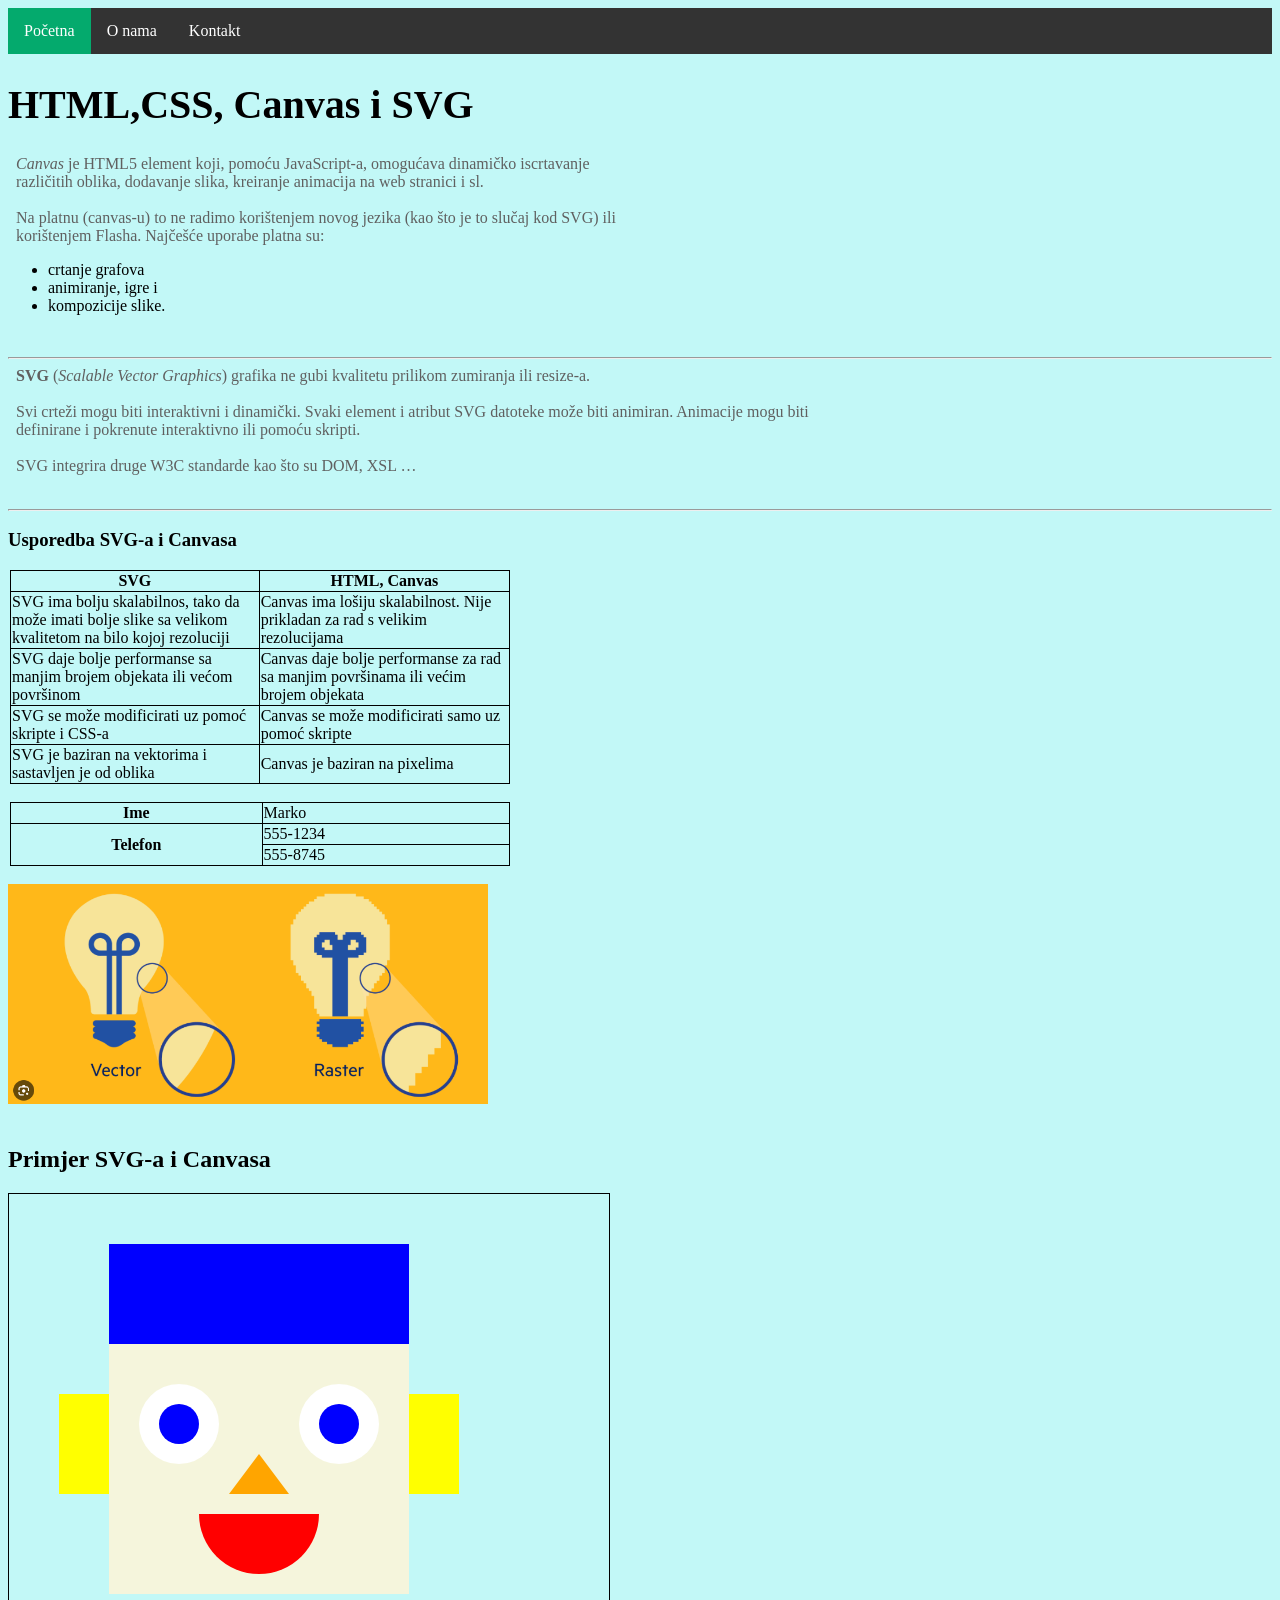
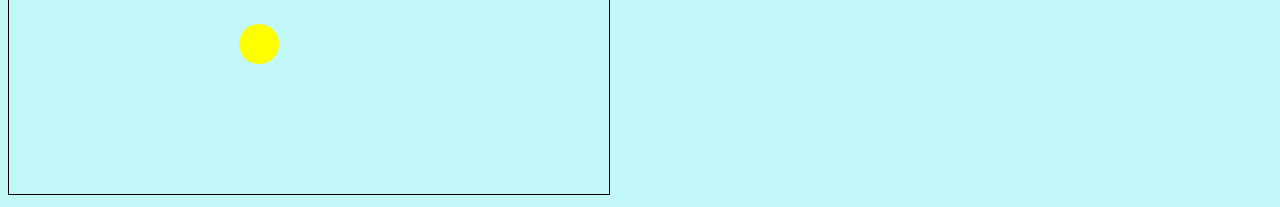
==== zadace/zadaca1.html @ 89185863 "ispitna" ====
<!doctype html>
<html lang="en">
  <head>
    <meta charset="UTF-8" />
    <meta name="viewport" content="width=device-width, initial-scale=1.0" />
    <link rel="stylesheet" href="../zadaca1.css" />
    <title>Skriptni jezici</title>
  </head>
  <body>
    <ul class="header">
      <li><a class="active" href="./pocetna.html">Početna</a></li>
      <li><a href="./onama.html">O nama</a></li>
      <li><a href="./kontakt.html">Kontakt</a></li>
    </ul>

    <h1>HTML,CSS, Canvas i SVG</h1>

    <p>
      <i>Canvas</i> je HTML5 element koji, pomoću JavaScript-a, omogućava
      dinamičko iscrtavanje <br />različitih oblika, dodavanje slika, kreiranje
      animacija na web stranici i sl. <br />
      <br />
      Na platnu (canvas-u) to ne radimo korištenjem novog jezika (kao što je to
      slučaj kod SVG) ili <br />
      korištenjem Flasha. Najčešće uporabe platna su:
    </p>
    <ul>
      <li>crtanje grafova</li>
      <li>animiranje, igre i</li>
      <li>kompozicije slike.</li>
    </ul>
    <br />
    <hr />
    <p>
      <strong>SVG</strong>
      (<i>Scalable Vector Graphics</i>) grafika ne gubi kvalitetu prilikom
      zumiranja ili resize-a. <br />
      <br />
      Svi crteži mogu biti interaktivni i dinamički. Svaki element i atribut SVG
      datoteke može biti animiran. Animacije mogu biti <br />
      definirane i pokrenute interaktivno ili pomoću skripti. <br /><br />
      SVG integrira druge W3C standarde kao što su DOM, XSL …
    </p>
    <br />

    <hr />

    <h3><strong>Usporedba SVG-a i Canvasa</strong></h3>

    <table>
      <tr>
        <th>SVG</th>
        <th>HTML, Canvas</th>
      </tr>
      <tr>
        <td>
          SVG ima bolju skalabilnos, tako da može imati bolje slike sa velikom
          kvalitetom na bilo kojoj rezoluciji
        </td>
        <td>
          Canvas ima lošiju skalabilnost. Nije prikladan za rad s velikim
          rezolucijama
        </td>
      </tr>
      <tr>
        <td>
          SVG daje bolje performanse sa manjim brojem objekata ili većom
          površinom
        </td>
        <td>
          Canvas daje bolje performanse za rad sa manjim površinama ili većim
          brojem objekata
        </td>
      </tr>
      <tr>
        <td>SVG se može modificirati uz pomoć skripte i CSS-a</td>
        <td>Canvas se može modificirati samo uz pomoć skripte</td>
      </tr>
      <tr>
        <td>SVG je baziran na vektorima i sastavljen je od oblika</td>
        <td>Canvas je baziran na pixelima</td>
      </tr>
    </table>

    <br />
    <table class="tablica">
      <tr>
        <th>Ime</th>
        <td>Marko</td>
      </tr>
      <tr>
        <th rowspan="2"><strong>Telefon</strong></th>
        <td>555-1234</td>
      </tr>
      <tr>
        <td>555-8745</td>
      </tr>
    </table>

    <br />
    <img src="./slika.png" alt="slika" />
    <br />
    <br />

    <h2>Primjer SVG-a i Canvasa</h2>

    <canvas
      id="myCanvas1"
      width="600"
      height="600"
      style="border: 1px solid black"
    ></canvas>

    <script>
      let c1 = document.getElementById("myCanvas1");
      let ctx1 = c1.getContext("2d");

      //pravokutnik
      ctx1.beginPath();
      ctx1.rect(100, 100, 300, 300);
      ctx1.fillStyle = "beige";
      ctx1.fill();

      ctx1.beginPath();
      ctx1.rect(100, 50, 300, 100);
      ctx1.fillStyle = "blue";
      ctx1.fill();

      ctx1.beginPath();
      ctx1.rect(50, 200, 50, 100);
      ctx1.fillStyle = "yellow";
      ctx1.fill();

      ctx1.beginPath();
      ctx1.rect(400, 200, 50, 100);
      ctx1.fillStyle = "yellow";
      ctx1.fill();

      ctx1.beginPath();
      ctx1.arc(170, 230, 40, 0, 2 * Math.PI);
      ctx1.fillStyle = "white";
      ctx1.fill();

      ctx1.beginPath();
      ctx1.arc(330, 230, 40, 0, 2 * Math.PI);
      ctx1.fillStyle = "white";
      ctx1.fill();

      ctx1.beginPath();
      ctx1.arc(170, 230, 20, 0, 2 * Math.PI);
      ctx1.fillStyle = "blue";
      ctx1.fill();

      ctx1.beginPath();
      ctx1.arc(330, 230, 20, 0, 2 * Math.PI);
      ctx1.fillStyle = "blue";
      ctx1.fill();

      ctx1.beginPath();
      ctx1.arc(250, 320, 60, 0, 1 * Math.PI);
      ctx1.fillStyle = "red";
      ctx1.fill();

      ctx1.beginPath();
      ctx1.arc(250, 450, 20, 0, 2 * Math.PI);
      ctx1.fillStyle = "yellow";
      ctx1.fill();

      ctx1.beginPath();
      ctx1.moveTo(220, 300);
      ctx1.lineTo(250, 260);
      ctx1.lineTo(280, 300);
      ctx1.fillStyle = "orange";
      ctx1.fill();
    </script>
  </body>
</html>
---- zadaca1.css ----
table,
td,
th {
  border: 1px solid black;
  border-collapse: collapse;
  width: 500px;
  margin-left: 2px;
}

.tablica {
  border: 2 px solid black;
}

body {
  background-color: #c2f8f7;
}

h1 {
  font-weight: bold;
  font-size: 2.5em;
}

p {
  margin: 8px;
  color: rgb(96 96 96);
}

img {
  width: 480px;
  height: 220px;
}

.header {
  list-style-type: none;
  margin: 0;
  padding: 0;
  background-color: #333333;
  display: flex;
}

ul li a {
  display: block;
  color: white;
  padding: 14px 16px;
  text-decoration: none;
}

ul li a:hover:not(.active) {
  background-color: #111111;
}

ul li a.active {
  background-color: #04aa6d;
}
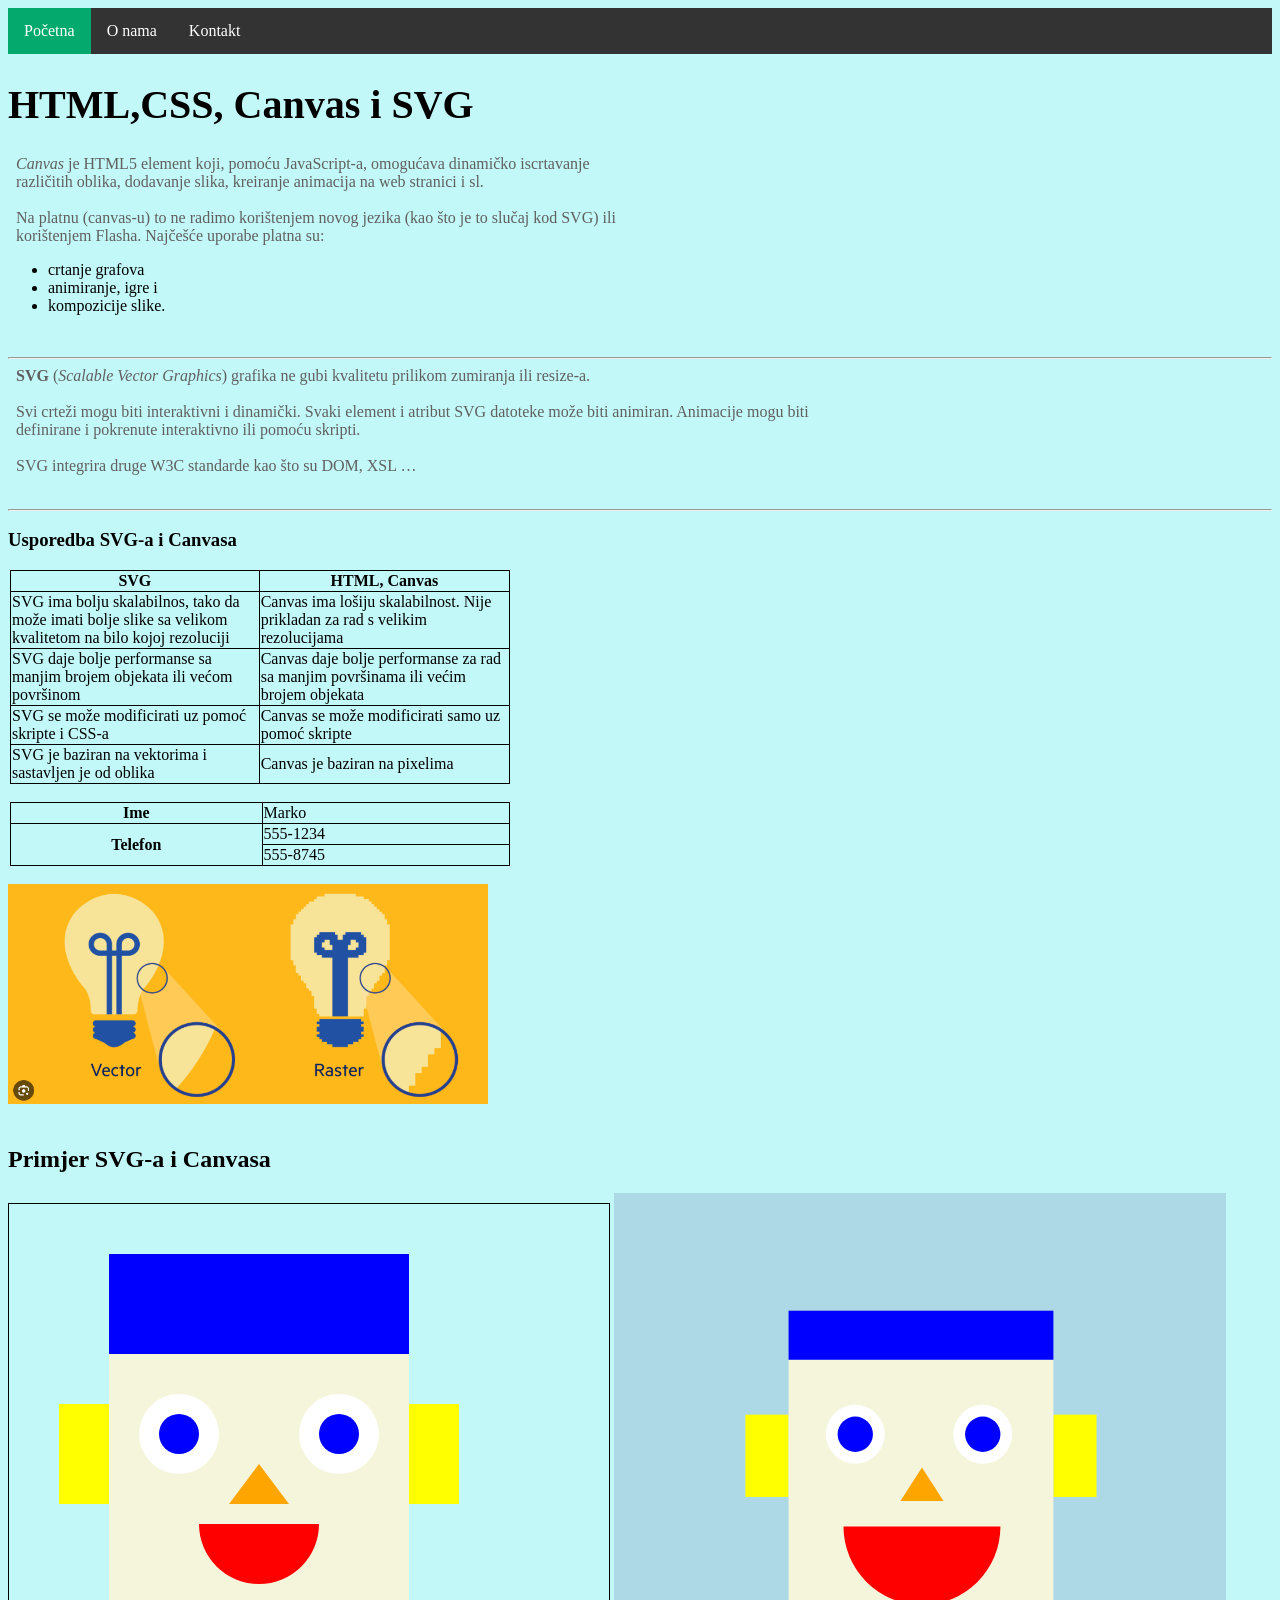
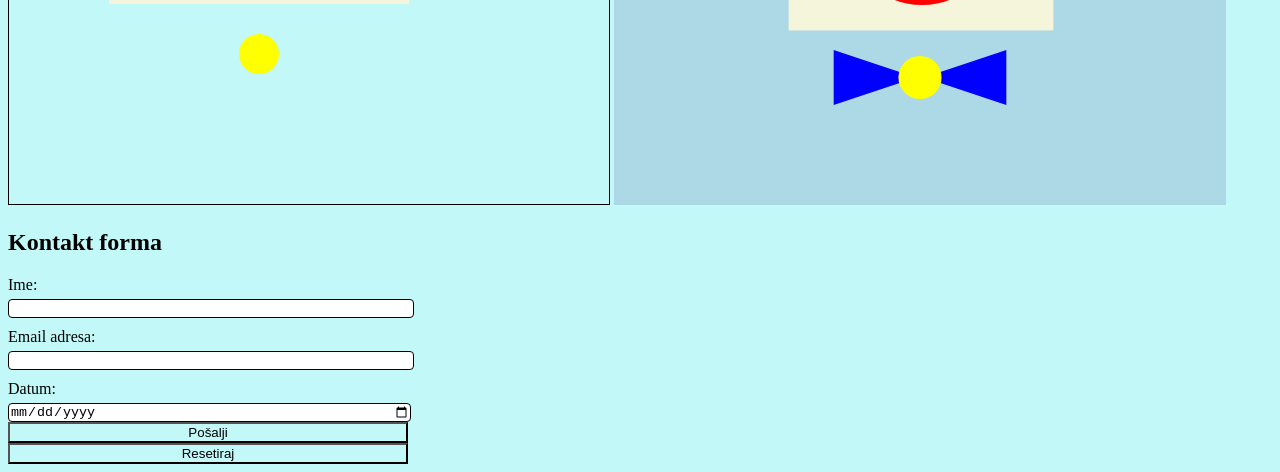
==== commit ee2be76d: "ispitna" ====
--- a/zadace/zadaca1.html
+++ b/zadace/zadaca1.html
@@ -173,5 +173,43 @@
       ctx1.fillStyle = "orange";
       ctx1.fill();
     </script>
+
+    <svg width="612" height="612" viewBox="0 0 312 312">
+  <rect width="312" height="312" fill="lightblue"/>
+  <rect x="67" y="113" width="22" height="42" fill="yellow"/>
+  <rect x="224" y="113" width="22" height="42" fill="yellow"/>
+  <rect x="89" y="85" width="135" height="138" fill="beige"/>
+  <rect x="89" y="60" width="135" height="25" fill="blue"/>
+  <circle cx="123" cy="123" r="15" fill="white"/>
+  <circle cx="123" cy="123" r="9" fill="blue"/>
+   <circle cx="188" cy="123" r="15" fill="white"/>
+  <circle cx="188" cy="123" r="9" fill="blue"/>
+  <polygon points="157,140 146,157 168,157" fill="orange"/>
+  <path d="M117 170 A40 40 0 0 0 197 170 Z" fill="red"/>
+  <polygon points="112,233 112,261 154,247" fill="blue"/>
+  <polygon points="200,233 200,261 158,247" fill="blue"/>
+  <circle cx="156" cy="247" r="11" fill="yellow"/>
+</svg>
+
+
+<h2>Kontakt forma</h2>
+
+<form action="forma.html" method="get">
+  <label for="ime">Ime:</label>
+  <input type="text" id="ime" name="ime" required>
+
+  <label for="email">Email adresa:</label>
+  <input type="email" id="email" name="email" required>
+
+  <label for="datum">Datum:</label>
+  <input type="date" id="datum" name="datum" required>
+
+  <button type="submit">Pošalji</button>
+  <button type="reset">Resetiraj</button>
+</form>
+
+
+
+
   </body>
 </html>
--- a/zadaca1.css
+++ b/zadaca1.css
@@ -52,3 +52,26 @@
 ul li a.active {
   background-color: #04aa6d;
 }
+
+form { max-width: 400px; }
+
+label { display: block; margin-top: 10px; }
+
+input{
+  width: 100%;
+  margin-top: 5px;
+  border: 1px solid black;
+  border-radius: 4px;
+}
+
+button{
+  
+  background-color: #C2F8F7;
+  width: 100%;
+  
+
+}
+
+
+
+
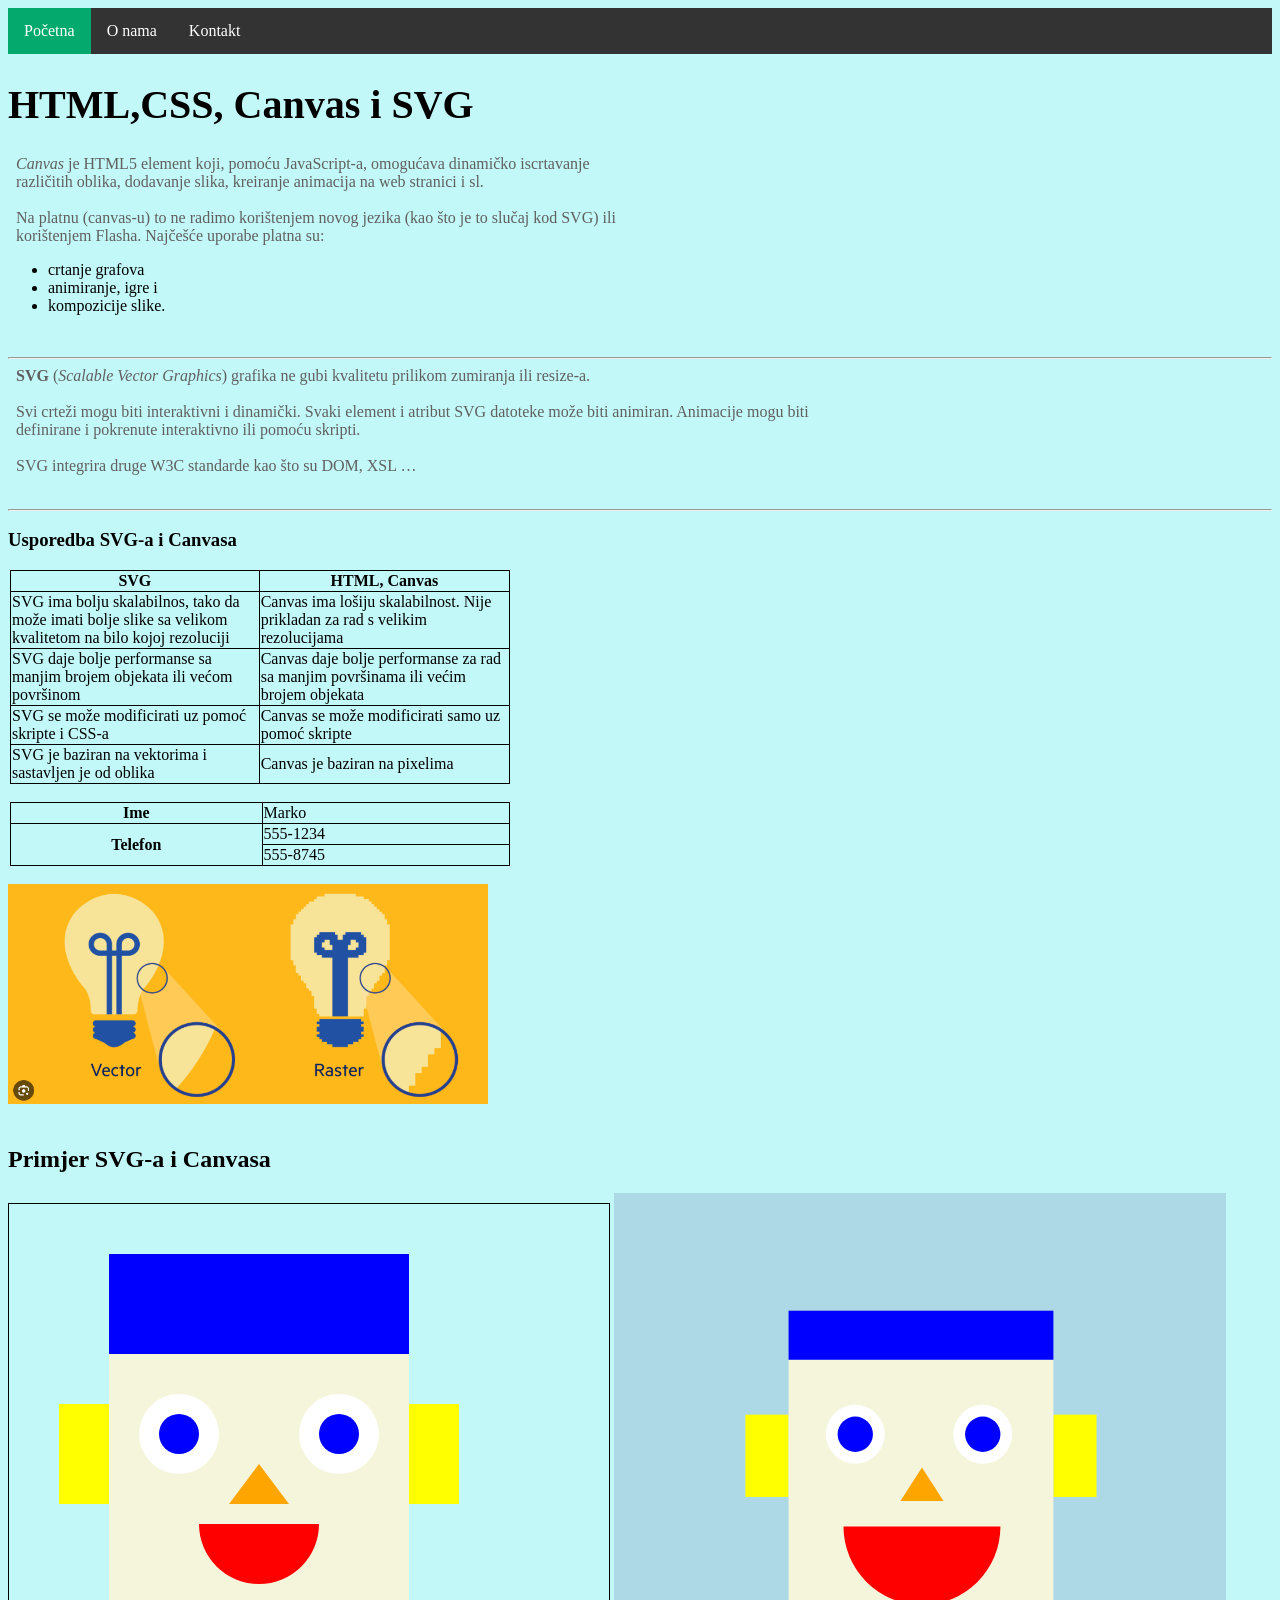
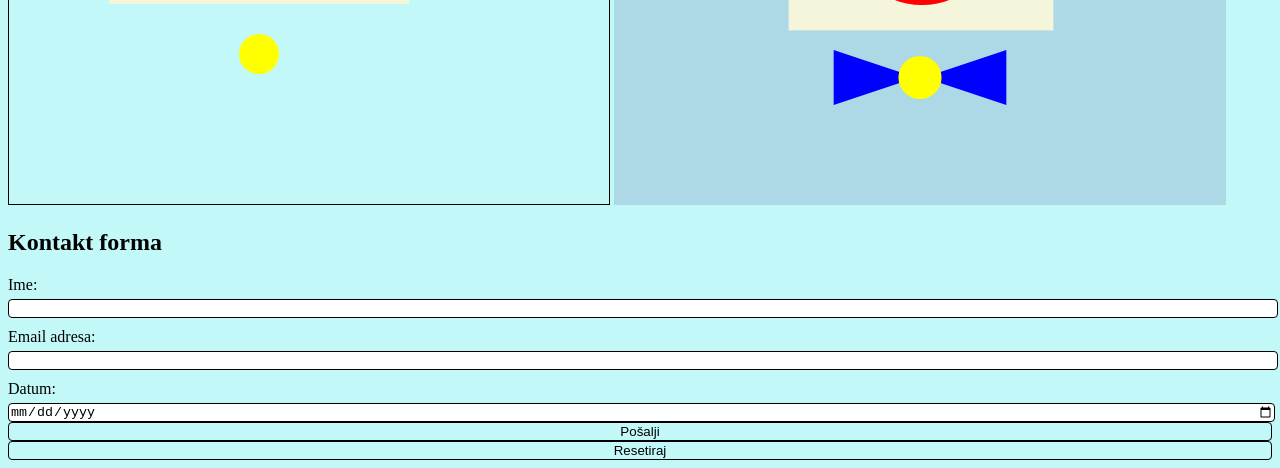
==== commit 15cd54e1: "ispitna" ====
--- a/zadace/zadaca1.html
+++ b/zadace/zadaca1.html
@@ -194,17 +194,18 @@
 
 <h2>Kontakt forma</h2>
 
-<form action="forma.html" method="get">
+<form action="../forma.html" method="get">
   <label for="ime">Ime:</label>
-  <input type="text" id="ime" name="ime" required>
+  <input type="text" id="ime" name="ime" >
 
   <label for="email">Email adresa:</label>
-  <input type="email" id="email" name="email" required>
+  <input type="email" id="email" name="email" >
 
   <label for="datum">Datum:</label>
-  <input type="date" id="datum" name="datum" required>
+  <input type="date" id="datum" name="datum" >
 
   <button type="submit">Pošalji</button>
+  <br>
   <button type="reset">Resetiraj</button>
 </form>
 
--- a/zadaca1.css
+++ b/zadaca1.css
@@ -53,7 +53,7 @@
   background-color: #04aa6d;
 }
 
-form { max-width: 400px; }
+
 
 label { display: block; margin-top: 10px; }
 
@@ -68,6 +68,8 @@
   
   background-color: #C2F8F7;
   width: 100%;
+  border: 1px solid black;
+  border-radius: 4px;
   
 
 }
